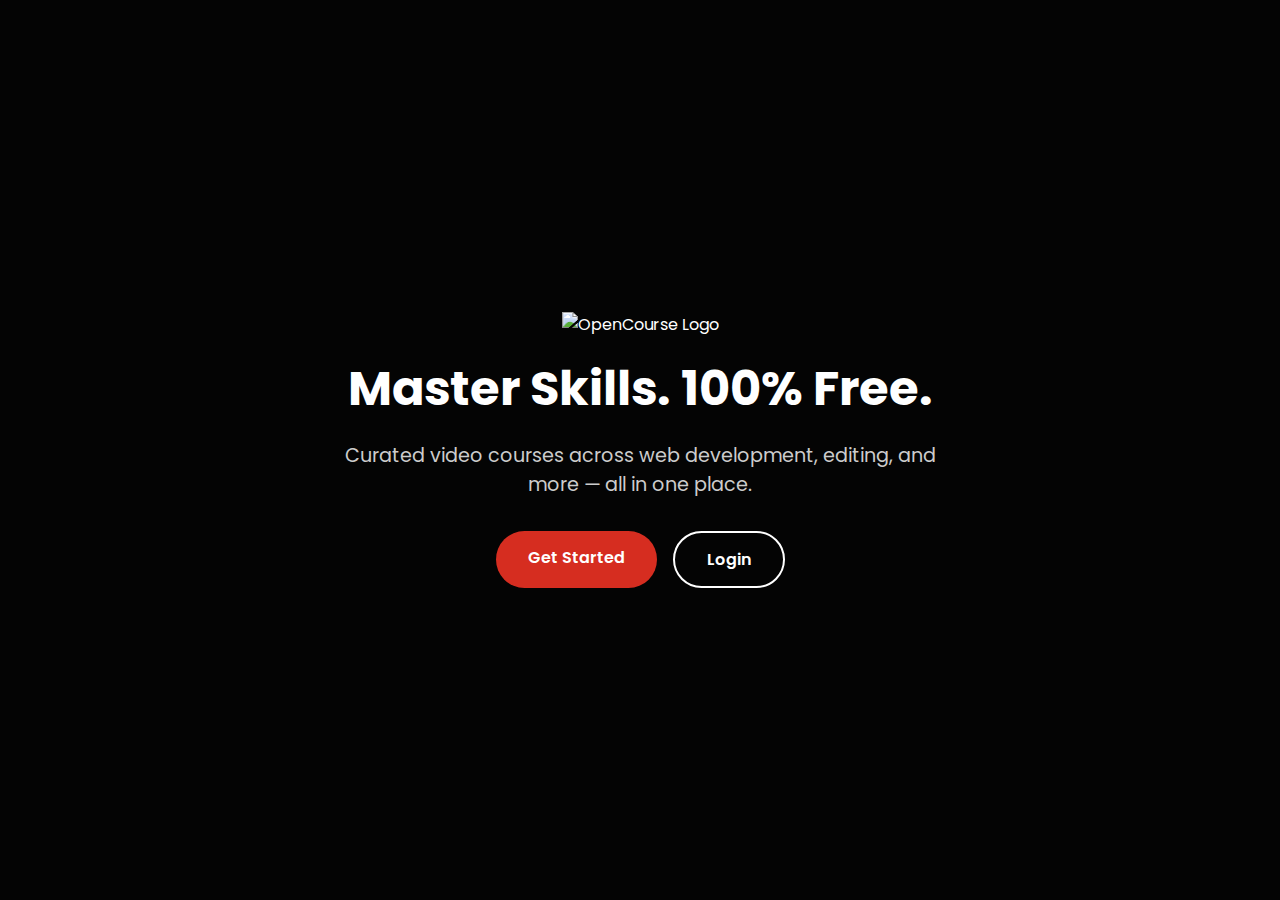
==== index.html @ ef570511 "Add files via upload" ====
<!DOCTYPE html>
<html lang="en">
<head>
  <meta charset="UTF-8" />
  <meta name="viewport" content="width=device-width, initial-scale=1.0" />
  <title>OpenCourse | Learn for Free</title>
  <link rel="stylesheet" href="op.css" />
  <link href="https://fonts.googleapis.com/css2?family=Poppins:wght@400;600;700&display=swap" rel="stylesheet" />
</head>
<body>
  <section class="hero">
    <div class="hero-content">
      <img src="assets/opencourse-banner.png" alt="OpenCourse Logo" class="logo" />
      <h1>Master Skills. 100% Free.</h1>
      <p>Curated video courses across web development, editing, and more — all in one place.</p>
      <div class="hero-buttons">
        <a href="signup.html" class="btn btn-primary">Get Started</a>
        <a href="login.html" class="btn btn-outline">Login</a>
      </div>
    </div>
  </section>
</body>
</html>
---- op.css ----
/* Reset */
* {
    margin: 0;
    padding: 0;
    box-sizing: border-box;
  }
  
  /* Global */
  body {
    font-family: 'Poppins', sans-serif;
    background: #0f0f0f;
    color: #fff;
  }
  
  /* Hero Section */
  .hero {
    background: url('assets/opencourse-banner.png') no-repeat center center/cover;
    height: 100vh;
    display: flex;
    align-items: center;
    justify-content: center;
    text-align: center;
    position: relative;
  }
  
  .hero::before {
    content: '';
    position: absolute;
    inset: 0;
    background: rgba(0, 0, 0, 0.7);
    z-index: 0;
  }
  
  .hero-content {
    position: relative;
    z-index: 1;
    max-width: 700px;
    padding: 2rem;
  }
  
  .logo {
    max-width: 180px;
    margin-bottom: 1rem;
  }
  
  .hero h1 {
    font-size: 3rem;
    font-weight: 700;
    margin-bottom: 1rem;
  }
  
  .hero p {
    font-size: 1.2rem;
    font-weight: 400;
    color: #cccccc;
    margin-bottom: 2rem;
  }
  
  .hero-buttons {
    display: flex;
    gap: 1rem;
    justify-content: center;
    flex-wrap: wrap;
  }
  
  .btn {
    text-decoration: none;
    padding: 0.9rem 2rem;
    border-radius: 50px;
    font-weight: 600;
    transition: 0.3s ease;
    font-size: 1rem;
  }
  
  .btn-primary {
    background: #d62d20;
    color: white;
  }
  
  .btn-outline {
    background: transparent;
    border: 2px solid #fff;
    color: white;
  }
  
  .btn:hover {
    transform: translateY(-3px);
    box-shadow: 0 8px 20px rgba(0, 0, 0, 0.4);
  }
  
  /* 📱 Mobile Responsive */
  @media (max-width: 768px) {
    .hero h1 {
      font-size: 2rem;
    }
  
    .hero p {
      font-size: 1rem;
    }
  
    .logo {
      max-width: 130px;
    }
  
    .btn {
      font-size: 0.9rem;
      padding: 0.8rem 1.5rem;
    }
  }
  .auth-container {
    max-width: 400px;
    margin: 10vh auto;
    background: #1c1c1c;
    padding: 2rem;
    border-radius: 12px;
    text-align: center;
    box-shadow: 0 0 15px rgba(0, 0, 0, 0.3);
  }
  
  .auth-container h2 {
    font-weight: 700;
    margin-bottom: 2rem;
  }
  
  .auth-container input {
    display: block;
    width: 100%;
    padding: 0.8rem;
    margin: 1rem 0;
    border-radius: 6px;
    border: none;
    font-size: 1rem;
  }
  
  .auth-container button {
    background: #d62d20;
    color: white;
    border: none;
    padding: 0.8rem 1.5rem;
    font-weight: bold;
    font-size: 1rem;
    border-radius: 30px;
    cursor: pointer;
    transition: 0.3s ease;
  }
  
  .auth-container button:hover {
    transform: translateY(-2px);
    box-shadow: 0 6px 15px rgba(0, 0, 0, 0.4);
  }
  
  .message {
    margin-top: 1rem;
    font-weight: 600;
  }
  
  .link-text {
    margin-top: 1.5rem;
    color: #aaa;
  }
  
  .link-text a {
    color: #fff;
    font-weight: bold;
    text-decoration: underline;
  }
  
  /* Mobile responsive */
  @media (max-width: 480px) {
    .auth-container {
      margin: 4vh 1rem;
      padding: 1.5rem;
    }
  }
  .dashboard-container {
    padding: 2rem;
  }
  
  .course-grid {
    display: grid;
    grid-template-columns: repeat(auto-fit, minmax(260px, 1fr));
    gap: 1.5rem;
  }
  
  .course-card {
    background: #1c1c1c;
    padding: 1.5rem;
    border-radius: 10px;
    border: 1px solid #333;
    box-shadow: 0 4px 12px rgba(0, 0, 0, 0.4);
    transition: transform 0.3s ease;
  }
  
  .course-card:hover {
    transform: translateY(-5px);
  }
  
  .course-card h3 {
    margin-bottom: 0.5rem;
    font-size: 1.2rem;
    font-weight: 600;
    color: #fff;
  }
  
  .course-card p {
    font-size: 0.95rem;
    color: #ccc;
    margin-bottom: 1rem;
  }
  
  .course-card a {
    display: inline-block;
    padding: 0.6rem 1.2rem;
    background: #d62d20;
    color: white;
    text-decoration: none;
    border-radius: 30px;
    font-weight: 600;
    transition: background 0.3s ease;
  }
  
  .course-card a:hover {
    background: #ff3b30;
  }
  .logout-btn {
    background: #d62d20;
    color: white;
    border: none;
    padding: 0.6rem 1.4rem;
    border-radius: 30px;
    font-weight: 600;
    font-size: 0.95rem;
    cursor: pointer;
    transition: 0.3s ease;
  }
  
  .logout-btn:hover {
    background: #ff3b30;
    transform: translateY(-2px);
    box-shadow: 0 6px 15px rgba(0, 0, 0, 0.3);
  }
  .course-grid {
    display: grid;
    grid-template-columns: repeat(auto-fit, minmax(280px, 1fr));
    gap: 1.5rem;
    margin-top: 2rem;
  }
  .dashboard-header {
    display: flex;
    justify-content: space-between;
    align-items: center;
    padding: 1.5rem 2rem;
    background: #1a1a1a;
    border-bottom: 1px solid #333;
    flex-wrap: wrap;
  }
  
  .dashboard-title h1 {
    font-size: 1.8rem;
    font-weight: 700;
    margin: 0;
    color: #ffffff;
  }
  
  .byline {
    font-size: 0.95rem;
    color: #999;
    font-weight: 500;
    margin-top: 4px;
  }
  
  .logout-btn {
    background: #d62d20;
    color: white;
    border: none;
    padding: 0.6rem 1.4rem;
    border-radius: 30px;
    font-weight: 600;
    font-size: 0.95rem;
    cursor: pointer;
    transition: 0.3s ease;
  }
  
  .logout-btn:hover {
    background: #ff3b30;
    transform: translateY(-2px);
    box-shadow: 0 6px 15px rgba(0, 0, 0, 0.3);
  }
  
  /* Responsive tweak */
  @media (max-width: 500px) {
    .dashboard-header {
      flex-direction: column;
      align-items: flex-start;
      gap: 1rem;
    }
  
    .logout-btn {
      align-self: flex-end;
    }
  }
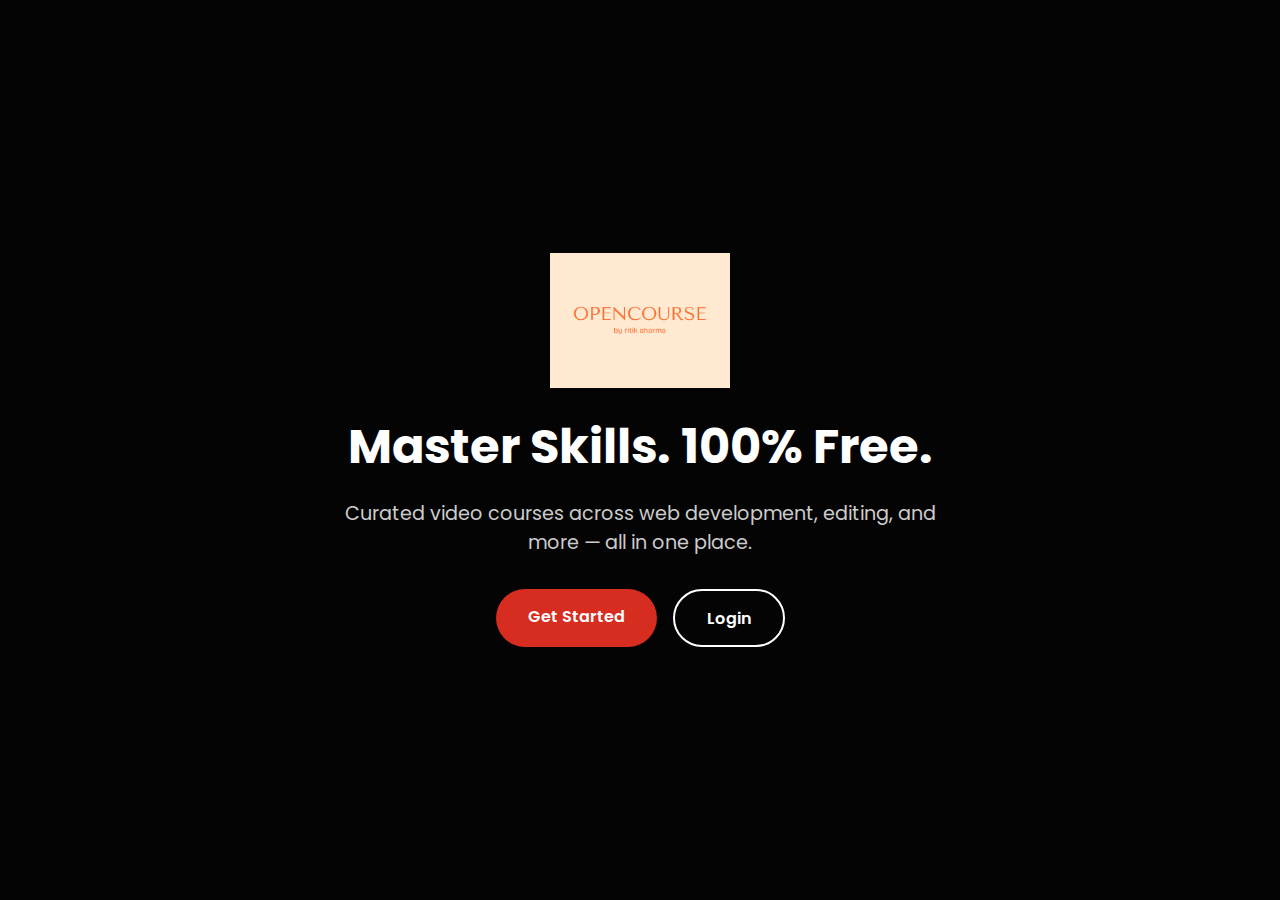
==== commit 0e8c1779: "Update index.html" ====
--- a/index.html
+++ b/index.html
@@ -10,7 +10,7 @@
 <body>
   <section class="hero">
     <div class="hero-content">
-      <img src="assets/opencourse-banner.png" alt="OpenCourse Logo" class="logo" />
+      <img src="opencourse.png" alt="OpenCourse Logo" class="logo" />
       <h1>Master Skills. 100% Free.</h1>
       <p>Curated video courses across web development, editing, and more — all in one place.</p>
       <div class="hero-buttons">
